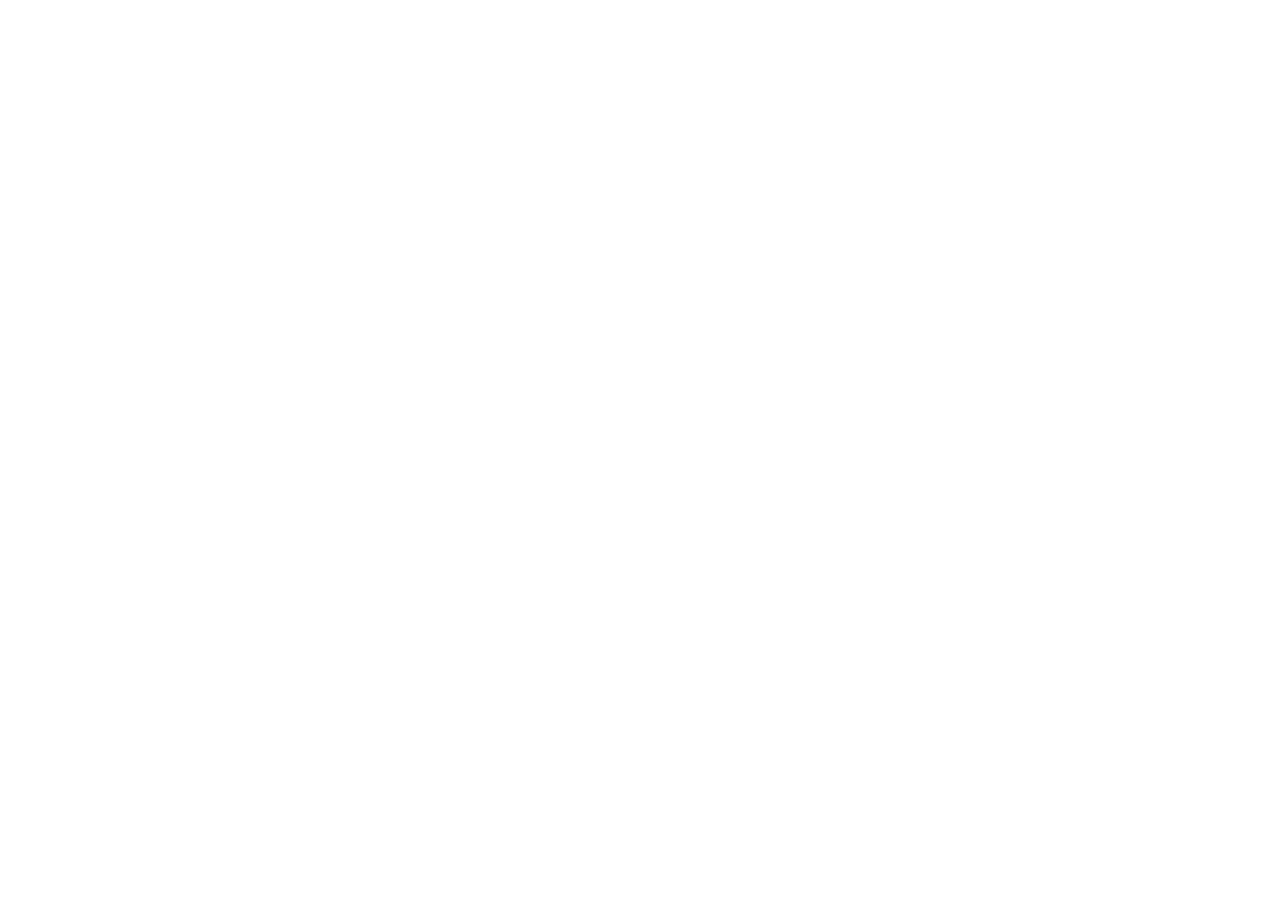
==== index.html @ 277c23ba "Auto-generated commit" ====
<!doctype html><html lang="en"><head><meta charset="utf-8"><title>MiPrimerAppAngular4</title><base href="https://jmcm12.github.io/MiAppAngularjmcm12/"><meta name="viewport" content="width=device-width,initial-scale=1"><link rel="icon" type="image/x-icon" href="favicon.ico"><link href="styles.d41d8cd98f00b204e980.bundle.css" rel="stylesheet"/></head><body><app-root></app-root><script type="text/javascript" src="inline.e6e3e9e82e0673f7a01c.bundle.js"></script><script type="text/javascript" src="polyfills.e1f97a0070e18e96a6be.bundle.js"></script><script type="text/javascript" src="vendor.3ec61cf6f4565d4400d6.bundle.js"></script><script type="text/javascript" src="main.0742d233c5bca690d110.bundle.js"></script></body></html>
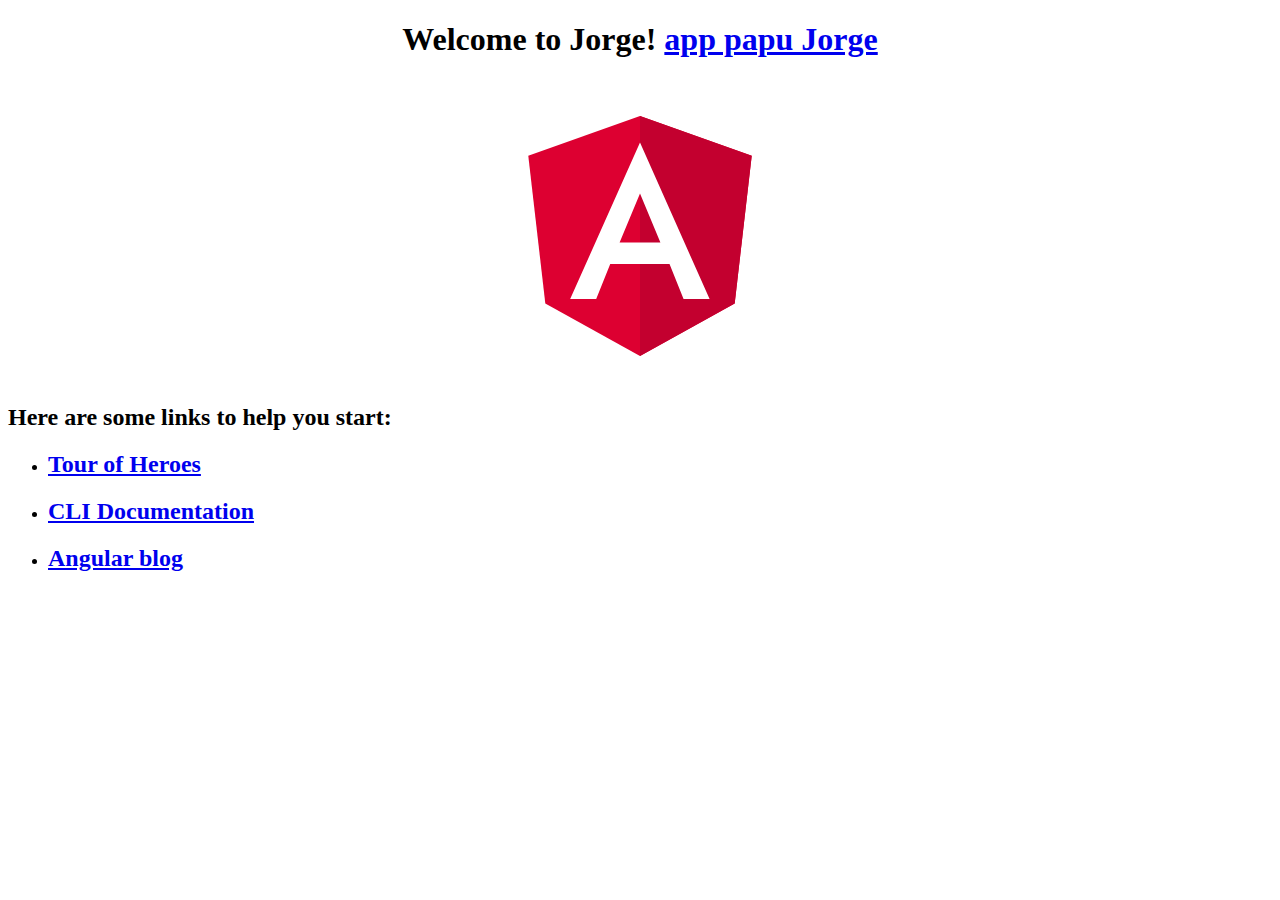
==== commit 53caa910: "Auto-generated commit" ====
--- a/index.html
+++ b/index.html
@@ -1 +1 @@
-<!doctype html><html lang="en"><head><meta charset="utf-8"><title>MiPrimerAppAngular4</title><base href="https://jmcm12.github.io/MiAppAngularjmcm12/"><meta name="viewport" content="width=device-width,initial-scale=1"><link rel="icon" type="image/x-icon" href="favicon.ico"><link href="styles.d41d8cd98f00b204e980.bundle.css" rel="stylesheet"/></head><body><app-root></app-root><script type="text/javascript" src="inline.e6e3e9e82e0673f7a01c.bundle.js"></script><script type="text/javascript" src="polyfills.e1f97a0070e18e96a6be.bundle.js"></script><script type="text/javascript" src="vendor.3ec61cf6f4565d4400d6.bundle.js"></script><script type="text/javascript" src="main.0742d233c5bca690d110.bundle.js"></script></body></html>+<!doctype html><html lang="en"><head><meta charset="utf-8"><title>MiPrimerAppAngular4</title><base href="https://BecaEveris2017.github.io/MiAppAngularjmcm12/"><meta name="viewport" content="width=device-width,initial-scale=1"><link rel="icon" type="image/x-icon" href="favicon.ico"><link href="styles.d41d8cd98f00b204e980.bundle.css" rel="stylesheet"/></head><body><app-root></app-root><script type="text/javascript" src="inline.e6e3e9e82e0673f7a01c.bundle.js"></script><script type="text/javascript" src="polyfills.e1f97a0070e18e96a6be.bundle.js"></script><script type="text/javascript" src="vendor.3ec61cf6f4565d4400d6.bundle.js"></script><script type="text/javascript" src="main.0742d233c5bca690d110.bundle.js"></script></body></html>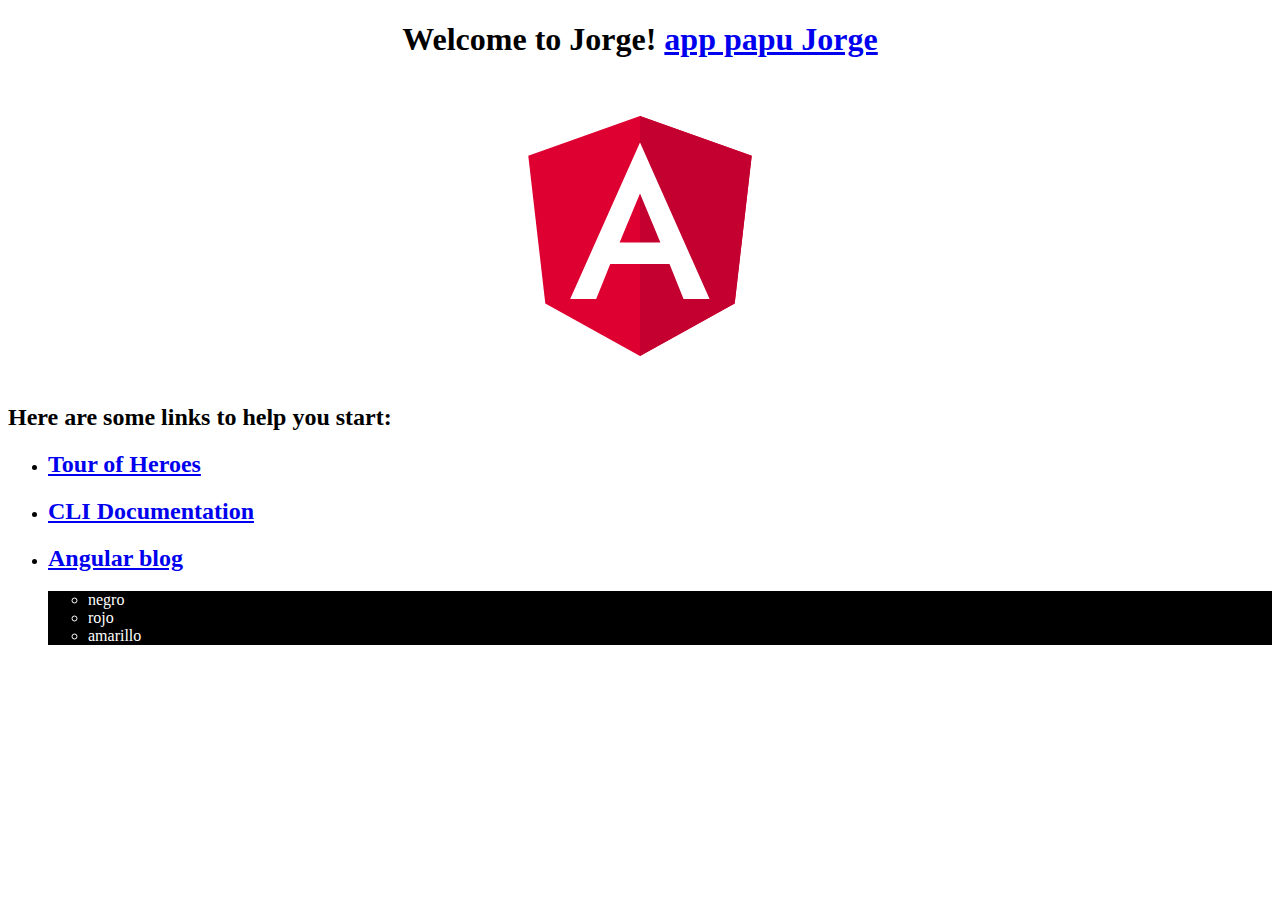
==== commit 092bb1ea: "Auto-generated commit" ====
--- a/index.html
+++ b/index.html
@@ -1 +1 @@
-<!doctype html><html lang="en"><head><meta charset="utf-8"><title>MiPrimerAppAngular4</title><base href="https://BecaEveris2017.github.io/MiAppAngularjmcm12/"><meta name="viewport" content="width=device-width,initial-scale=1"><link rel="icon" type="image/x-icon" href="favicon.ico"><link href="styles.d41d8cd98f00b204e980.bundle.css" rel="stylesheet"/></head><body><app-root></app-root><script type="text/javascript" src="inline.e6e3e9e82e0673f7a01c.bundle.js"></script><script type="text/javascript" src="polyfills.e1f97a0070e18e96a6be.bundle.js"></script><script type="text/javascript" src="vendor.3ec61cf6f4565d4400d6.bundle.js"></script><script type="text/javascript" src="main.0742d233c5bca690d110.bundle.js"></script></body></html>+<!doctype html><html lang="en"><head><meta charset="utf-8"><title>MiPrimerAppAngular4</title><base href="https://BecaEveris2017.github.io/MiAppAngularjmcm12/"><meta name="viewport" content="width=device-width,initial-scale=1"><link rel="icon" type="image/x-icon" href="favicon.ico"><link href="styles.d41d8cd98f00b204e980.bundle.css" rel="stylesheet"/></head><body><app-root></app-root><script type="text/javascript" src="inline.ae1b619b9f7ca8ba91d3.bundle.js"></script><script type="text/javascript" src="polyfills.e1f97a0070e18e96a6be.bundle.js"></script><script type="text/javascript" src="vendor.c0c73e95e45cc47468ef.bundle.js"></script><script type="text/javascript" src="main.63b0cca78c0c38c2bb66.bundle.js"></script></body></html>